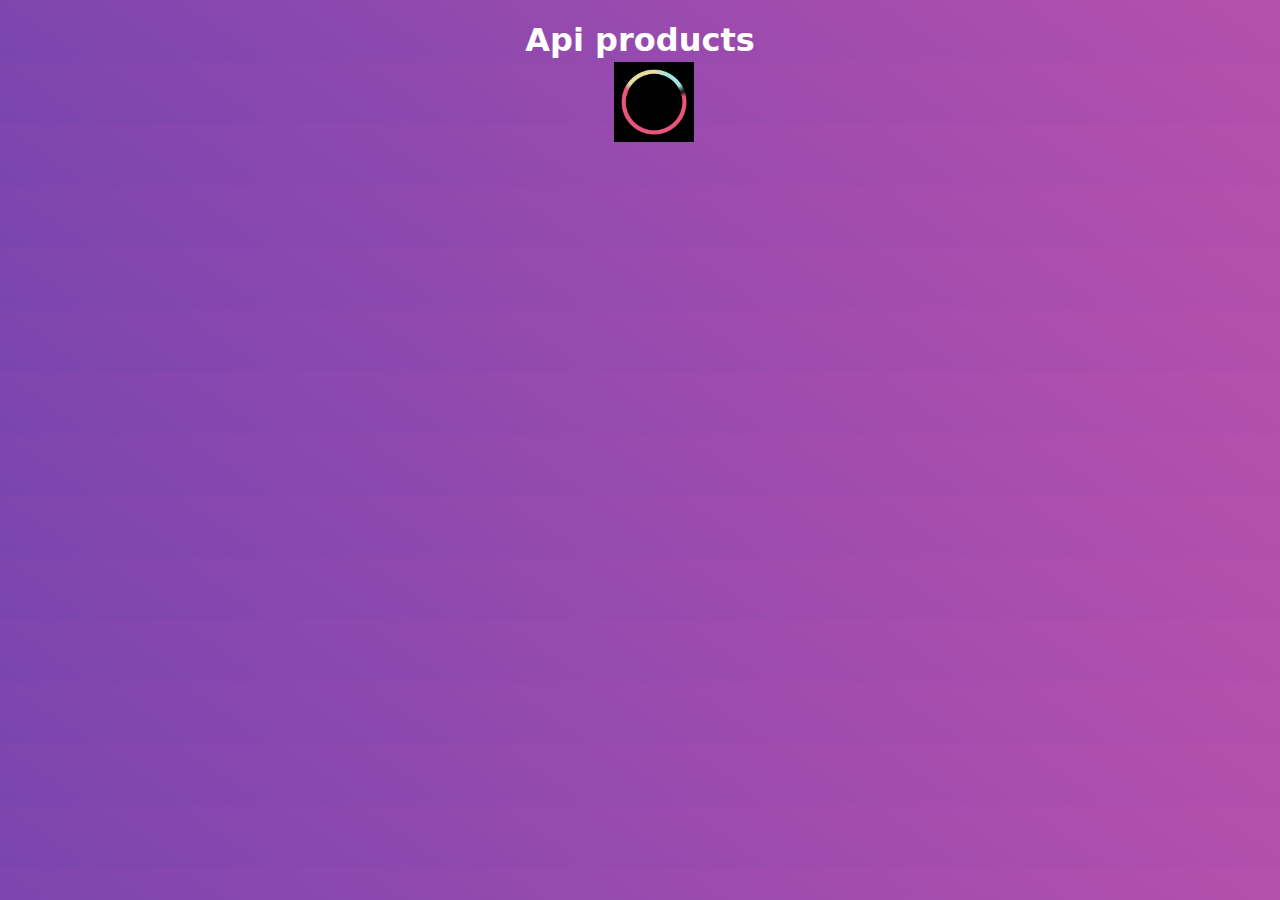
==== index.html @ 408e56c7 "changes" ====
<!DOCTYPE html>
<html lang="en">

<head>
    <meta charset="UTF-8">
    <meta http-equiv="X-UA-Compatible" content="IE=edge">
    <meta name="viewport" content="width=device-width, initial-scale=1.0">
    <title>products</title>
<link rel="stylesheet" href="./css/style.css">
</head>

<body>
    <div class="container">
        <h1>Api products</h1>
        <div class="load">
            <img src="./img/1fpC.gif" height="80" width="80" alt="" class="loader">
        </div>

        <div class="row data">
           

        </div>
    </div>

<script src="./js/app.js"></script>
</body>

</html>
---- css/style.css ----
*,
::after,
::before {
    margin: 0;
    box-sizing: border-box;
}

a {
    text-decoration: none;
}

body {
    font: 16px/1.3 system-ui, BlinkMacSystemFont, 'Segoe UI', Roboto, Oxygen, Ubuntu, Cantarell, 'Open Sans', 'Helvetica Neue', sans-serif;
}

button {
    cursor: pointer;
}

[disabled] {
    cursor: not-allowed;
}

.container {
    max-width: 1200px;
    margin: auto;
    padding: 0 15px;
}

.row {
    margin: 0 -15px;
    display: flex;
    flex-flow: row wrap;
}

.row>[class^="col"] {
    flex: 0 1 auto;
    padding: 0 15px;
}

.row .col-1 {
    flex-basis: 8.33%;
}

.row .col-2 {
    flex-basis: 16.66%;
}

.row .col-3 {
    flex-basis: 25%;
}

.row .col-4 {
    flex-basis: 33.33%;
}

.row .col-5 {
    flex-basis: 41.66%;
}

.row .col-6 {
    flex-basis: 50%;
}

.row .col-7 {
    flex-basis: 58.33%;
}

.row .col-8 {
    flex-basis: 66.66%;
}

.row .col-9 {
    flex-basis: 75%;
}

.row .col-10 {
    flex-basis: 83.33%;
}

.row .col-11 {
    flex-basis: 91.66%;
}

.row .col-12 {
    flex-basis: 100%;
}

body {
    background: linear-gradient(35deg, #7a45af, #b650ad);
    /* height: 100vh; */
    position: relative;
}

h1 {
    text-align: center;
    color: #fff;
    padding-top: 20px;
}

.card {
    
    background-color: #fff;
    padding: 15px 30px;
    /* margin-top: 30px; */
     height: 100%; 
}
.card img{max-width: 100%; height: auto;}
/* .card-detail{background: #222;} */
.load{display: flex; justify-content: center; position: absolute; display: none; left: 48%; top: 100%;}
.card h2{padding: 10px 0;}
.card h3{padding: 10px 0;}
.col-4{margin-top: 30px;}
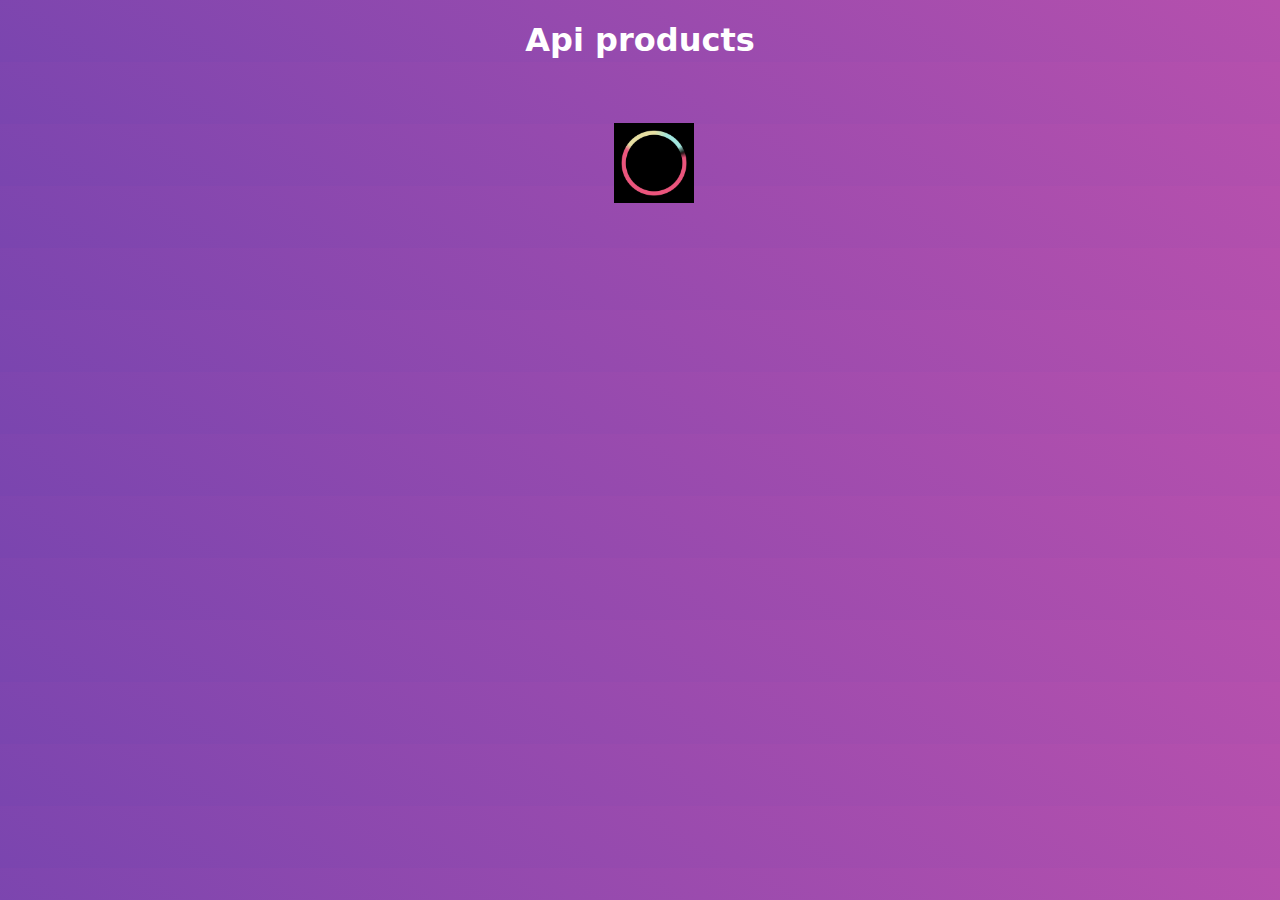
==== commit f41e6e80: "make it responsive" ====
--- a/index.html
+++ b/index.html
@@ -25,4 +25,5 @@
 <script src="./js/app.js"></script>
 </body>
 
-</html>+</html>
+
--- a/css/style.css
+++ b/css/style.css
@@ -107,7 +107,26 @@
 }
 .card img{max-width: 100%; height: auto;}
 /* .card-detail{background: #222;} */
-.load{display: flex; justify-content: center; position: absolute; display: none; left: 48%; top: 100%;}
+.load{display: flex; justify-content: center; position: absolute; display: none; left: 48%; top: 200%;}
 .card h2{padding: 10px 0;}
 .card h3{padding: 10px 0;}
-.col-4{margin-top: 30px;}+.col-4{margin-top: 30px;}
+
+@media screen and (max-width:768px) {
+    .row .col-t-2{flex-basis: 16.66%; max-width: 16.66%;}
+    .row .col-t-3{flex-basis: 25%; max-width: 25%;}
+    .row .col-t-4{flex-basis: 33.33%; max-width: 33.33%;}
+    .row .col-t-6{flex-basis: 50%; max-width: 50%;}
+    .row .col-t-8{flex-basis: 83.33%; max-width: 83.33%;}
+    .row .col-t-12{flex-basis: 100%; max-width: 100%;}
+    .load{display: flex; justify-content: center; position: absolute; display: none; left: 45%; top: 200%;}
+}
+@media screen and (max-width:480px) {
+    .row .col-p-2{flex-basis: 16.66%; max-width: 16.66%;}
+    .row .col-p-3{flex-basis: 25%; max-width: 25%;}
+    .row .col-p-4{flex-basis: 33.33%; max-width: 33.33%;}
+    .row .col-p-6{flex-basis: 50%; max-width: 50%;}
+    .row .col-p-8{flex-basis: 83.33%; max-width: 83.33%;}
+    .row .col-p-12{flex-basis: 100%; max-width: 100%;}
+    .load{display: flex; justify-content: center; position: absolute; display: none; left: 43%; top: 200%;}
+}